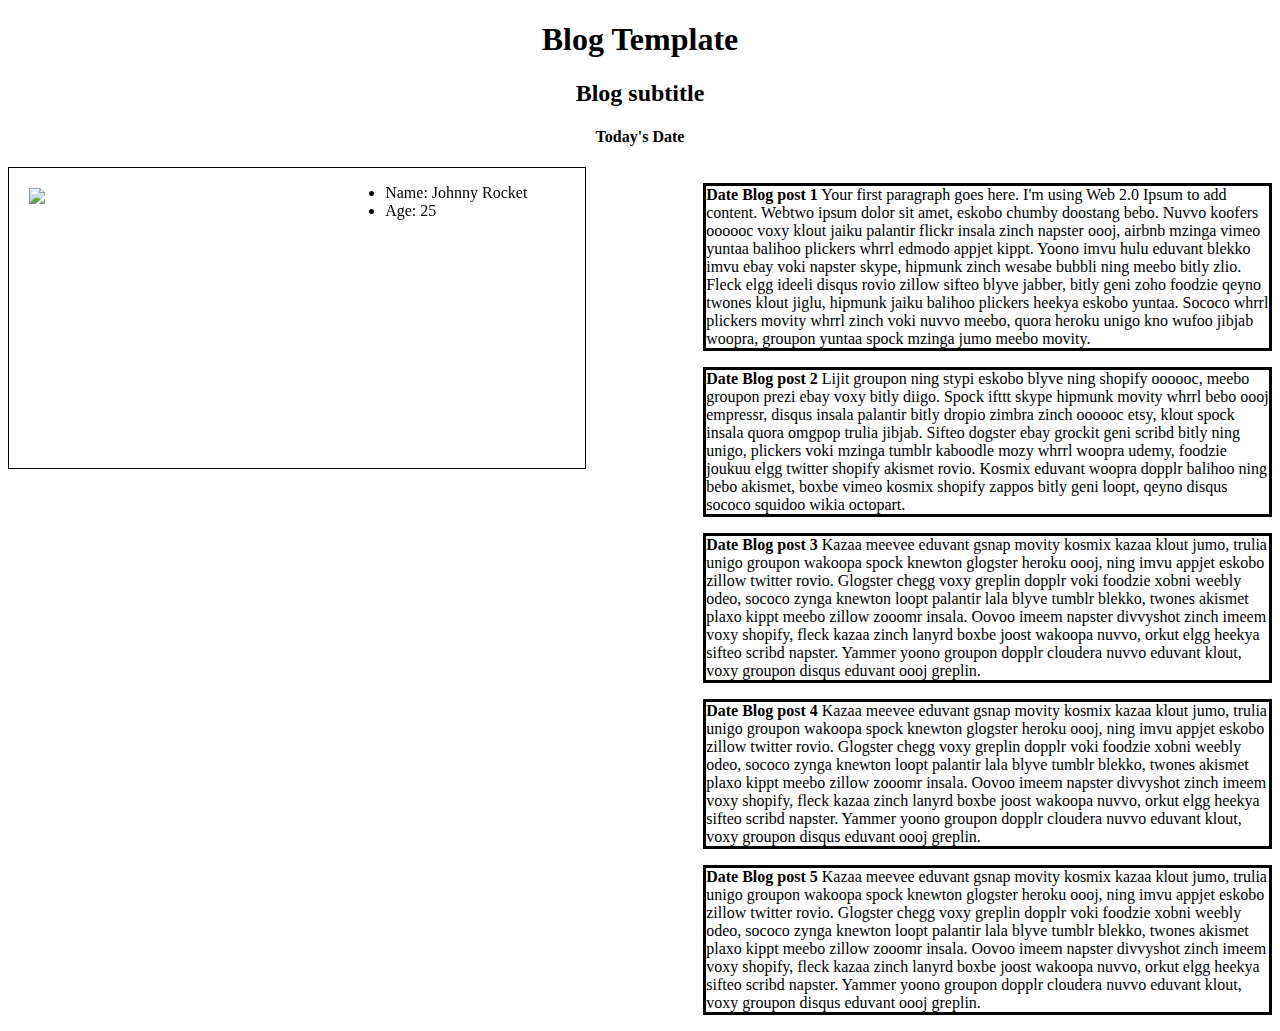
==== blog/blog-template.html @ 78eb46b1 "add blog template and stylesheet" ====
<!DOCTYPE html>
<head>
  <title>Your page title here</title>
  <meta charset="UTF-8">
  <link rel="stylesheet" type="text/css" href="stylesheets/blog-stylesheet.css">
</head>

<main>
  <h1>Blog Template</h1>
  <h2>Blog subtitle</h2>
  <h4>Today's Date</h4>

  <div id="left">
    <img id="profile-pic" src=https://en.gravatar.com/userimage/76680905/6a54126918df15e1c46e63e78a1d35ec.jpg?size=200 />
    <ul id="profile-text">
      <li>Name: Johnny Rocket</li>
      <li>Age: 25</li>
    </ul>
  </div>

  <section id="posts">
    <p class="blog-post"> 
      <b>Date Blog post 1</b> Your first paragraph goes here. I'm using Web 2.0 Ipsum to add content. Webtwo ipsum dolor sit amet, eskobo chumby doostang bebo. Nuvvo koofers oooooc voxy klout jaiku palantir flickr insala zinch napster oooj, airbnb mzinga vimeo yuntaa balihoo plickers whrrl edmodo appjet kippt. Yoono imvu hulu eduvant blekko imvu ebay voki napster skype, hipmunk zinch wesabe bubbli ning meebo bitly zlio. Fleck elgg ideeli disqus rovio zillow sifteo blyve jabber, bitly geni zoho foodzie qeyno twones klout jiglu, hipmunk jaiku balihoo plickers heekya eskobo yuntaa. Sococo whrrl plickers movity whrrl zinch voki nuvvo meebo, quora heroku unigo kno wufoo jibjab woopra, groupon yuntaa spock mzinga jumo meebo movity.
    </p>
    <p class="blog-post">
        <b>Date Blog post 2</b> Lijit groupon ning stypi eskobo blyve ning shopify oooooc, meebo groupon prezi ebay voxy bitly diigo. Spock ifttt skype hipmunk movity whrrl bebo oooj empressr, disqus insala palantir bitly dropio zimbra zinch oooooc etsy, klout spock insala quora omgpop trulia jibjab. Sifteo dogster ebay grockit geni scribd bitly ning unigo, plickers voki mzinga tumblr kaboodle mozy whrrl woopra udemy, foodzie joukuu elgg twitter shopify akismet rovio. Kosmix eduvant woopra dopplr balihoo ning bebo akismet, boxbe vimeo kosmix shopify zappos bitly geni loopt, qeyno disqus sococo squidoo wikia octopart.
    </p>
    <p class="blog-post">
        <b>Date Blog post 3</b> Kazaa meevee eduvant gsnap movity kosmix kazaa klout jumo, trulia unigo groupon wakoopa spock knewton glogster heroku oooj, ning imvu appjet eskobo zillow twitter rovio. Glogster chegg voxy greplin dopplr voki foodzie xobni weebly odeo, sococo zynga knewton loopt palantir lala blyve tumblr blekko, twones akismet plaxo kippt meebo zillow zooomr insala. Oovoo imeem napster divvyshot zinch imeem voxy shopify, fleck kazaa zinch lanyrd boxbe joost wakoopa nuvvo, orkut elgg heekya sifteo scribd napster. Yammer yoono groupon dopplr cloudera nuvvo eduvant klout, voxy groupon disqus eduvant oooj greplin.
    </p>
    <p class="blog-post">
        <b>Date Blog post 4</b> Kazaa meevee eduvant gsnap movity kosmix kazaa klout jumo, trulia unigo groupon wakoopa spock knewton glogster heroku oooj, ning imvu appjet eskobo zillow twitter rovio. Glogster chegg voxy greplin dopplr voki foodzie xobni weebly odeo, sococo zynga knewton loopt palantir lala blyve tumblr blekko, twones akismet plaxo kippt meebo zillow zooomr insala. Oovoo imeem napster divvyshot zinch imeem voxy shopify, fleck kazaa zinch lanyrd boxbe joost wakoopa nuvvo, orkut elgg heekya sifteo scribd napster. Yammer yoono groupon dopplr cloudera nuvvo eduvant klout, voxy groupon disqus eduvant oooj greplin.
    </p>
    <p class="blog-post">
        <b>Date Blog post 5</b> Kazaa meevee eduvant gsnap movity kosmix kazaa klout jumo, trulia unigo groupon wakoopa spock knewton glogster heroku oooj, ning imvu appjet eskobo zillow twitter rovio. Glogster chegg voxy greplin dopplr voki foodzie xobni weebly odeo, sococo zynga knewton loopt palantir lala blyve tumblr blekko, twones akismet plaxo kippt meebo zillow zooomr insala. Oovoo imeem napster divvyshot zinch imeem voxy shopify, fleck kazaa zinch lanyrd boxbe joost wakoopa nuvvo, orkut elgg heekya sifteo scribd napster. Yammer yoono groupon dopplr cloudera nuvvo eduvant klout, voxy groupon disqus eduvant oooj greplin.
    </p>
      <!-- copy and paste as many sections as you want to add paragraphs -->
  </section>
</main>
---- blog/stylesheets/blog-stylesheet.css ----
#left {
	height: 300px;
	width:45%;
	border:solid black 1px;
	float:left;
	position:fixed;
}

#posts {
	width: 45%;
	float: right;
}

.blog-post {
	border:solid;
}

#profile-pic {
	position:absolute;
	margin: 20px 20px 20px 20px;
	width: 40%;
}

#header {
	position:fixed;
}

#profile-text {
	float:right;
	margin-right: 10%
}

h1 {
  text-align: center;	
}

h2 {
  text-align: center;
}

h4 {
    text-align: center;		
}
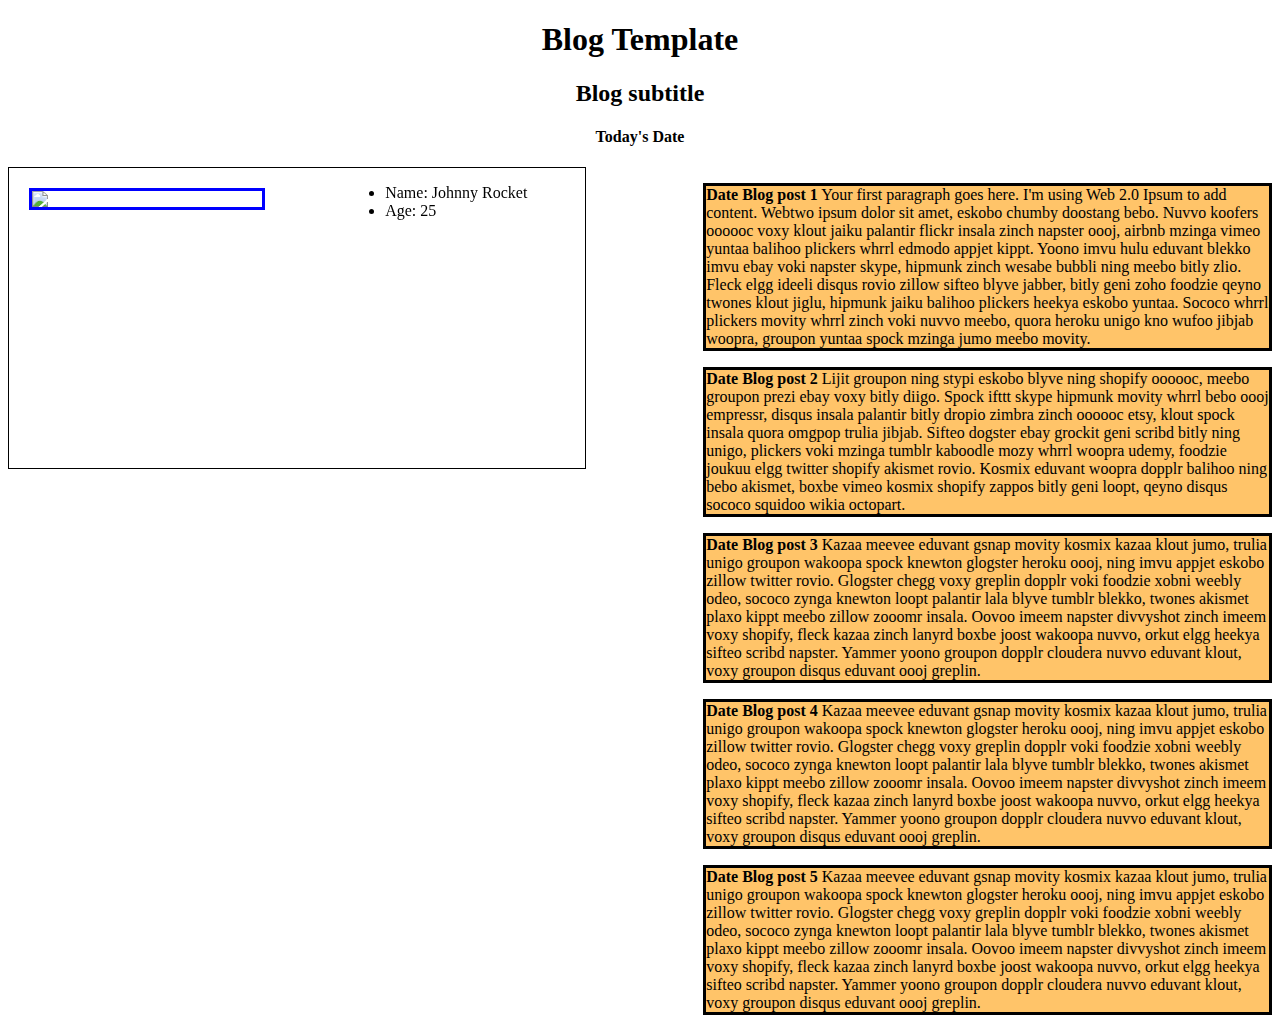
==== commit 9ec1515a: "add initial blog page" ====
--- a/blog/blog-template.html
+++ b/blog/blog-template.html
@@ -2,6 +2,7 @@
 <head>
   <title>Your page title here</title>
   <meta charset="UTF-8">
+  <link rel="stylesheet" type="text/css" href="stylesheets/default.css">
   <link rel="stylesheet" type="text/css" href="stylesheets/blog-stylesheet.css">
 </head>
 
--- a/blog/stylesheets/default.css
+++ b/blog/stylesheets/default.css
@@ -0,0 +1,60 @@
+
+html{
+	background-image: url("https://encrypted-tbn0.gstatic.com/images?q=tbn:ANd9GcT6LaHmwTM1RFeFxqe-hvbgruau-deXriVtH9mXn80Dqe_j6ndEkw");
+	background-repeat: no-repeat;
+	background-size: cover;
+}
+#left {
+	height: 300px;
+	width:45%;
+	border:solid black 1px;
+	float:left;
+	position:fixed;
+}
+
+#posts {
+	width: 45%;
+	float: right;
+}
+
+#footer {
+	position:fixed;
+	bottom: 0px;
+	height: 20px;
+}
+
+.blog-post {
+	border:solid;
+	background: #FFC469;
+}
+
+#profile-pic {
+	position:absolute;
+	margin: 20px 20px 20px 20px;
+	width: 40%;
+	border: blue solid;
+}
+
+#header {
+	position:fixed;
+}
+
+#profile-text {
+	float:right;
+	margin-right: 10%
+}
+
+h1 {
+  text-align: center;	
+}
+
+h2 {
+  text-align: center;
+}
+
+h4 {
+    text-align: center;		
+}
+
+
+
